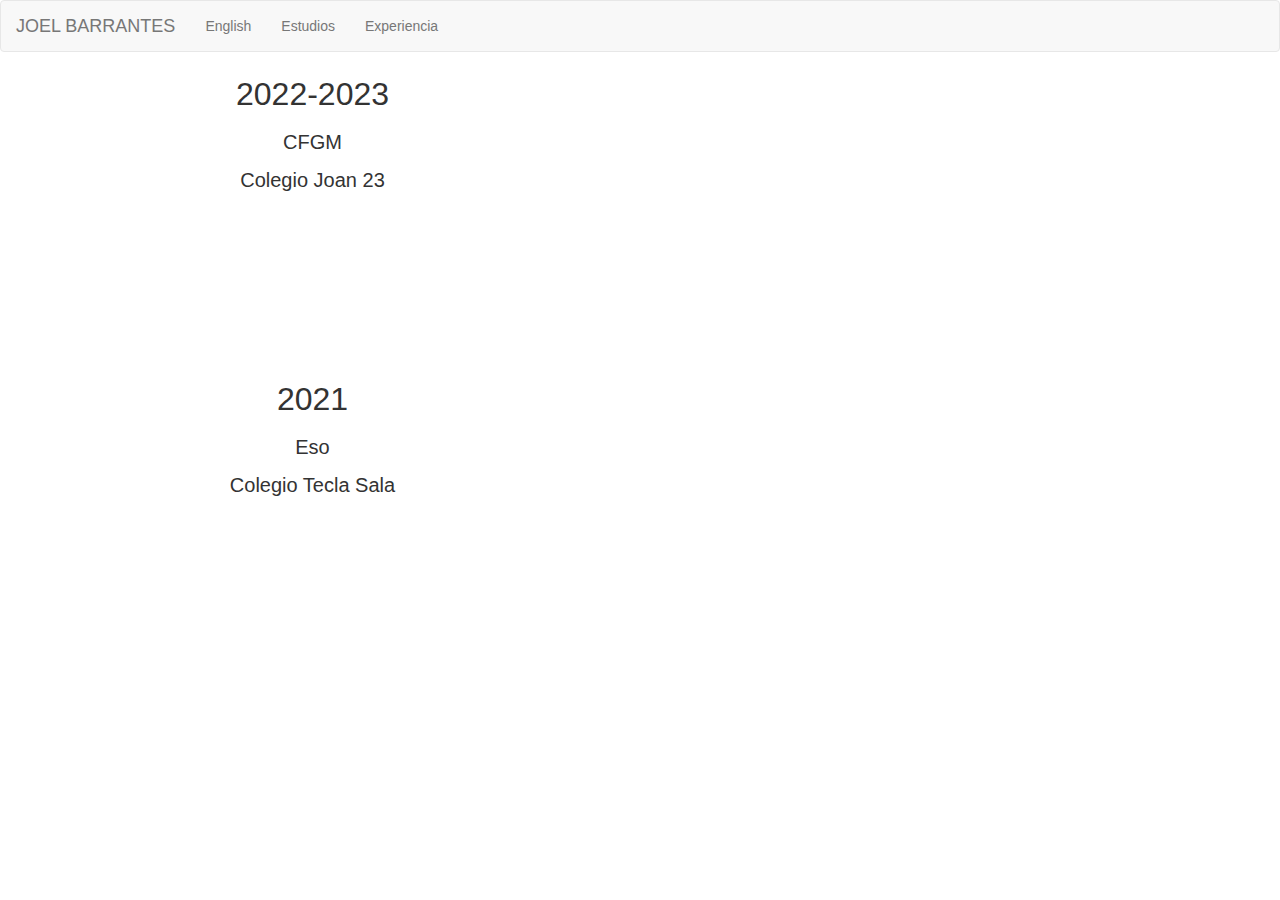
==== view/estudis.html @ e8467013 "fin" ====
<!DOCTYPE html>
<html lang="en">
<head>
  <title>Estudios</title>
  <meta charset="utf-8">
  <meta name="viewport" content="width=device-width, initial-scale=1">
  <link rel="stylesheet" href="../css/style.css">
  <link rel="stylesheet" href="https://maxcdn.bootstrapcdn.com/bootstrap/3.4.1/css/bootstrap.min.css">
  <script src="https://ajax.googleapis.com/ajax/libs/jquery/3.6.4/jquery.min.js"></script>
  <script src="https://maxcdn.bootstrapcdn.com/bootstrap/3.4.1/js/bootstrap.min.js"></script>

</head>
<body>
  <nav class="navbar navbar-default">
    <div class="container-fluid">
      <div class="navbar-header">
        <a class="navbar-brand" href="../index.html">JOEL BARRANTES</a>
      </div>
      <ul class="nav navbar-nav">
        <li><a href="./en/index_en.html">English</a></li>
        <li><a href="./estudis.html">Estudios</a></li>
        <li><a href="./experiencia.html">Experiencia</a></li>
      </ul>
  </nav>
  </div>
    
  <div class="row">
    <div class="column2">
        <p class="texto">2022-2023</p>
        <p class="texto1">CFGM</p>
        <p class="texto1">Colegio Joan 23</p>
    </div>
    <div class="column2">
        <iframe class="gmaps" src="https://www.google.com/maps/embed?pb=!1m18!1m12!1m3!1d2995.1128636307376!2d2.1047169120888802!3d41.34990049819927!2m3!1f0!2f0!3f0!3m2!1i1024!2i768!4f13.1!3m3!1m2!1s0x12a498d64bd023fd%3A0x26089fc39cb352a3!2sCentro%20de%20Estudios%20Joan%20XXIII!5e0!3m2!1ses!2ses!4v1683804524792!5m2!1ses!2ses" width="600" height="450" style="border:0;" allowfullscreen="" loading="lazy" referrerpolicy="no-referrer-when-downgrade"></iframe>
    </div>
    <div class="column2">
        <p class="texto">2021</p>
        <p class="texto1">Eso</p>
        <p class="texto1">Colegio Tecla Sala</p>
    </div>
    <div class="column2">
        <iframe class="gmaps" src="https://www.google.com/maps/embed?pb=!1m18!1m12!1m3!1d2994.623546949382!2d2.0935823545853736!3d41.360535523904225!2m3!1f0!2f0!3f0!3m2!1i1024!2i768!4f13.1!3m3!1m2!1s0x12a499225f81934f%3A0xa902b526573f9205!2sColegio%20Tecla%20Sala!5e0!3m2!1ses!2ses!4v1683804554262!5m2!1ses!2ses" width="600" height="450" style="border:0;" allowfullscreen="" loading="lazy" referrerpolicy="no-referrer-when-downgrade"></iframe>
    </div>
  </div>
</body>
---- css/style.css ----
@import url('https://fonts.googleapis.com/css2?family=Quicksand&display=swap');
* {
    box-sizing: border-box;
    margin: 0%;
    text-align: center;
}

body {
    font-family: 'Quicksand', sans-serif;
    margin: 0%;
}

.row:after {
    content: "";
    display:flex;
    clear: both;
    flex-wrap: wrap;
    flex-direction: row;
}

.column2 {
    width: 50%;
    float: left;
    text-align: justify;
}

.texto {
    font-size: xx-large;
}

.texto1 {
    font-size: 20px;
}

.trailerp{
    padding-top: 20px;
    font-size: x-large;
}

.imagen1 {
    width: 200px;
    height: 320px;
}

.imagen2 {
    padding-top: 10px;
    width: 300px;
    height: 200px;
}

.column22 {
    width: 100%;
    float: left;
    text-align: justify;
}

.gmaps {
    padding-top: 20px;
    width: 500px;
    height: 300px;
    padding-bottom: 100px;
}
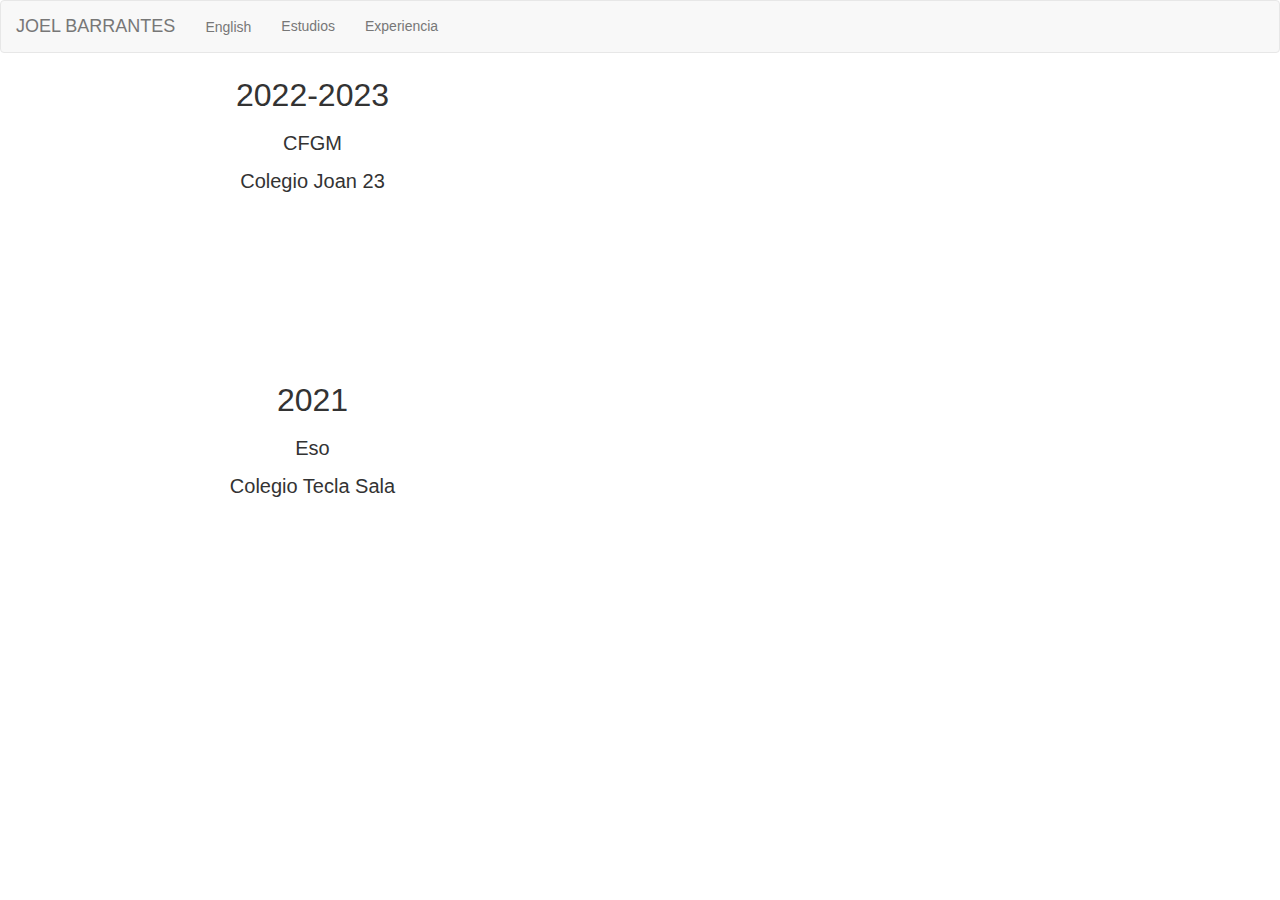
==== commit d2dd37f7: "iconos" ====
--- a/view/estudis.html
+++ b/view/estudis.html
@@ -17,9 +17,9 @@
         <a class="navbar-brand" href="../index.html">JOEL BARRANTES</a>
       </div>
       <ul class="nav navbar-nav">
-        <li><a href="./en/index_en.html">English</a></li>
-        <li><a href="./estudis.html">Estudios</a></li>
-        <li><a href="./experiencia.html">Experiencia</a></li>
+        <li><a href="./en/index_en.html"><i class="fa-solid fa-globe" style="font-size:18px;"></i> English</a></li>
+        <li><a href="./estudis.html"><i class="fa-solid fa-book"></i> Estudios</a></li>
+        <li><a href="./experiencia.html"><i class="fa-solid fa-briefcase"></i> Experiencia</a></li>
       </ul>
   </nav>
   </div>
--- a/css/style.css
+++ b/css/style.css
@@ -59,4 +59,24 @@
     width: 500px;
     height: 300px;
     padding-bottom: 100px;
-}+}
+
+.navbar-nav {
+    float: left;
+}
+
+
+@media screen and (max-width:700px) {
+    .column22 {
+        width: 100%;
+        float: left;
+        text-align: justify;
+    }
+
+    .column2 {
+        width: 100%;
+        float: left;
+        text-align: justify;
+    }
+}
+
